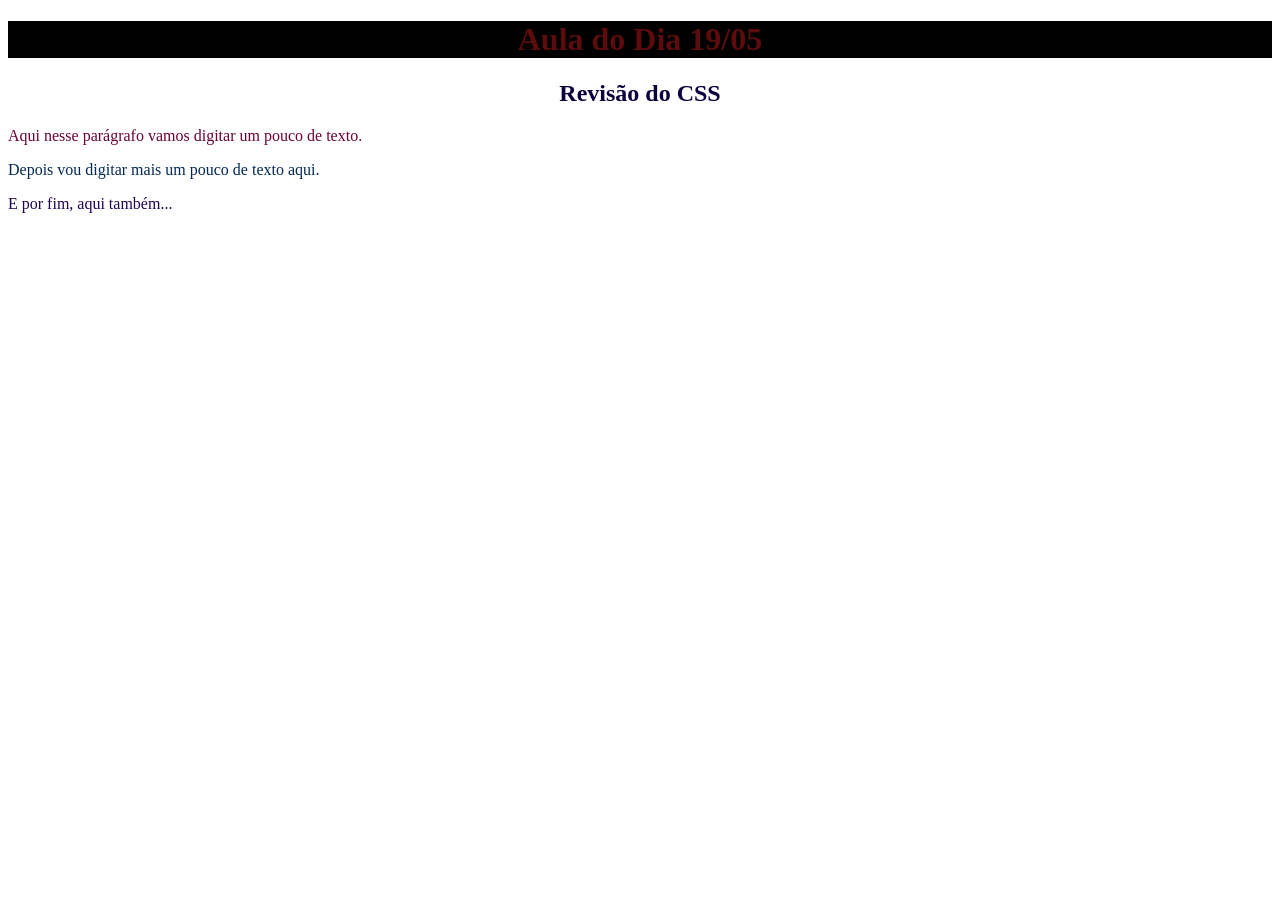
==== aula-1905/revisao.html @ c561dd96 "add revisao 12-05" ====
<!DOCTYPE html>
<html lang="en">
<head>
    <meta charset="UTF-8">
    <meta name="viewport" content="width=device-width, initial-scale=1.0">
    <title>Revisão</title>
    <style>
        h1{
            color:#5c0c0c;
            text-align: center;
            background-color: black;
        }
        h2{
            color:#08013d;
            text-align: center;
        }
    </style>
</head>
<body> 
    <h1>Aula do Dia 19/05</h1>
    <h2>Revisão do CSS</h2>
    <p>
        <font color="#6b0138"
        >Aqui nesse parágrafo vamos digitar um pouco de texto.</font>
    </p>
    <p>
        <font color="#032954"
        >Depois vou digitar mais um pouco de texto aqui.</font>
    </p>
    <p>
        <font color="#210354"
        >E por fim, aqui também...</font>

    </p>
</body>
</html>
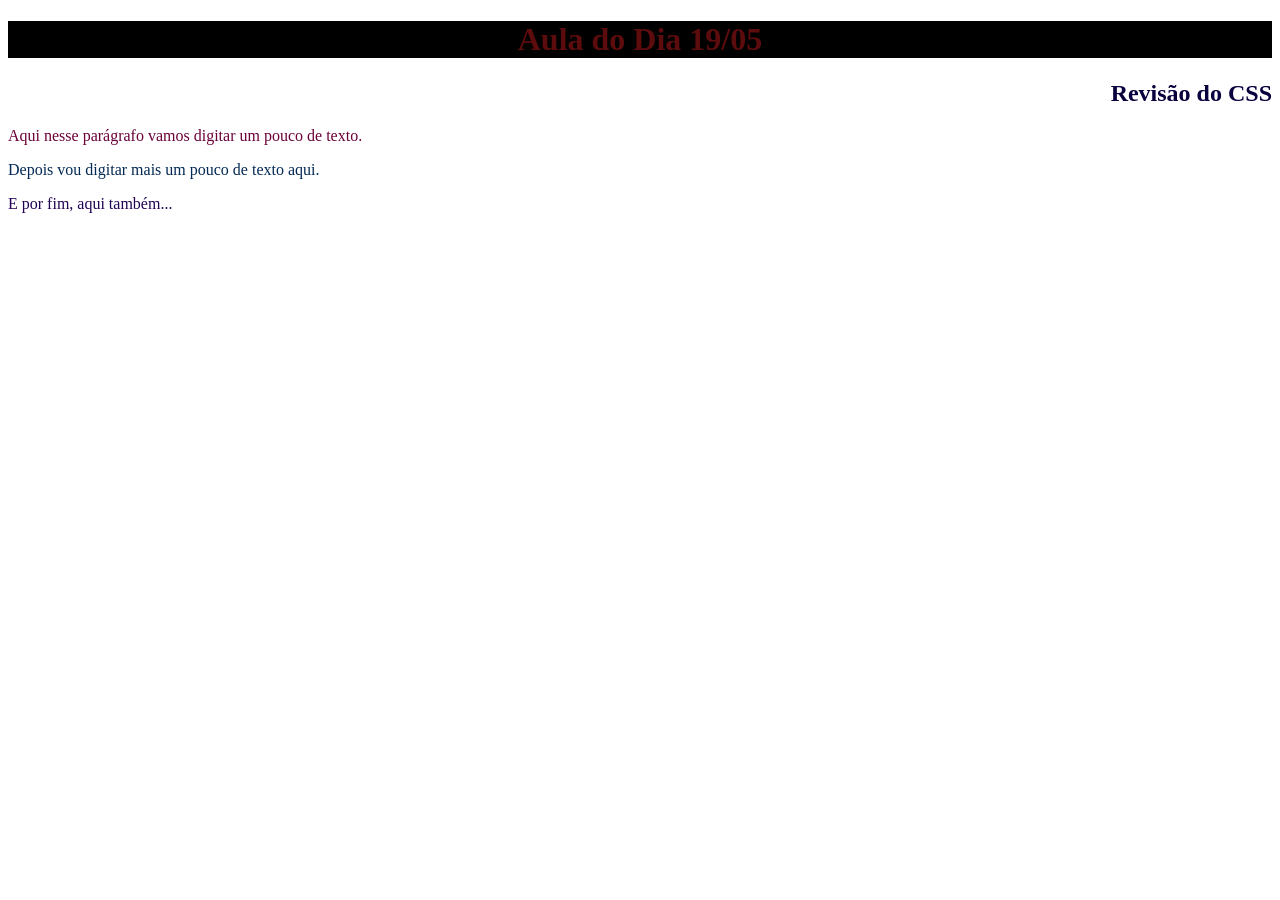
==== commit 1e5e7151: "aula-1905" ====
--- a/aula-1905/revisao.html
+++ b/aula-1905/revisao.html
@@ -12,7 +12,7 @@
         }
         h2{
             color:#08013d;
-            text-align: center;
+            text-align: right;
         }
     </style>
 </head>
